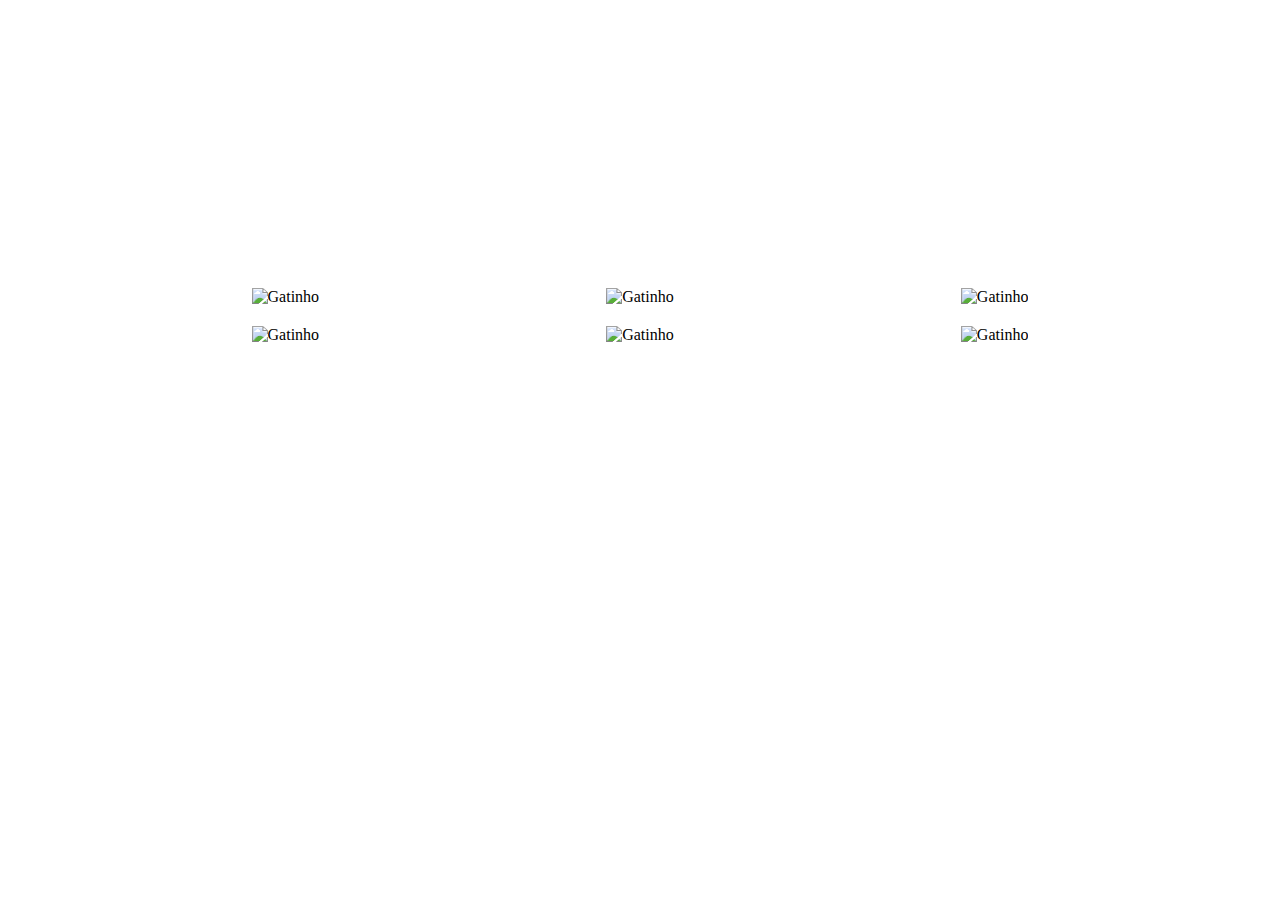
==== aula-1/exercicio-3/index.html @ e55e82ce "atualzacaoquarta" ====
<!DOCTYPE html>
<html lang="en">

<head>
    <meta charset="UTF-8">
    <title>Gatinhos Responsivos</title>
    <link rel="stylesheet" href="css/style.css" />
    <meta name="viewport" content="width=device-width, initial-scale=1">
</head>

<body>
    <header>
        <div>
            <h1>Hello</h1>
            <p>dolor sit amet consectetur adipisicing elit. Qui corrupti, sit iusto molestias hic dolor voluptates</p>       
        </div>
    </header>
    <main>
        <div class="todos">
            <div>
                <img src="img/gato-1.jpeg" alt="Gatinho">
            </div>
            <div>
                <img src="img/gato-2.jpeg" alt="Gatinho">
            </div>
            <div>
                <img src="img/gato-3.jpeg" alt="Gatinho">
            </div>
        </div>
        
        <div class="todos">
            <div>
                <img src="img/gato-4.jpeg" alt="Gatinho">
            </div>
            <div>
                <img src="img/gato-5.jpeg" alt="Gatinho">
            </div>
            <div>
                <img src="img/gato-6.jpeg" alt="Gatinho">
            </div>
        </div>
        </div>
        </mainr>

</body>

</html>
---- aula-1/exercicio-3/css/style.css ----
/* Header */
header {
    margin-top: 0px;
    color: white;
    font-size: 20px;
    font-family: 'Courier New', ourier, monospace;
    background: url(../img/gato-background.jpg);
    background-size: cover;
    background-position: center;
    height: 180px;  
    align-items: center;  
}

header div {
    align-items: center;
    display: flex;
}

.header-caixa{
    align-items: center;
    display: flex;
    flex-direction: column;
}

h1 {
    font-weight: bold;
    text-align: center;
    padding: 20px;
}

/* Main */
main {
    padding: 100px;
}
.todos {
    display: flex;
    justify-content: space-around;
    align-items: center;
    flex-wrap: wrap;
}
.todos div img {
    width: 250px;
    height: 150px;   
}

.todos:last-child {
    margin-top:20px;
}

/* media queries */

@media screen and (max-width: 768px) {
    .header-caixa{
        flex-direction: column;    
    .todos {
        flex-wrap: wrap;
    }
    .todos:last-child{
        margin-top:0;
    }
}
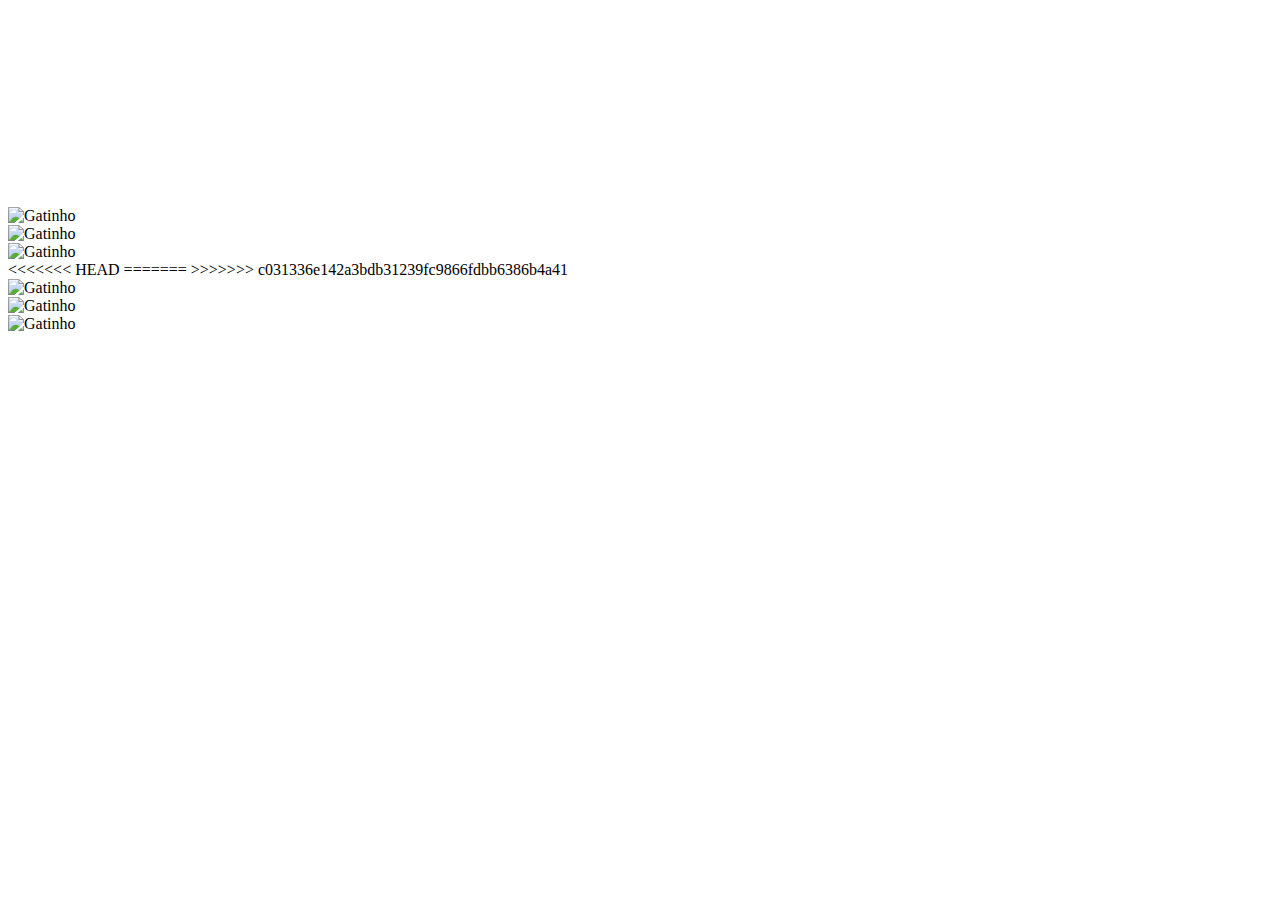
==== commit fd918412: "atualizacaoquarta" ====
--- a/aula-1/exercicio-3/index.html
+++ b/aula-1/exercicio-3/index.html
@@ -10,7 +10,7 @@
 
 <body>
     <header>
-        <div>
+        <div class="header-caixa">
             <h1>Hello</h1>
             <p>dolor sit amet consectetur adipisicing elit. Qui corrupti, sit iusto molestias hic dolor voluptates</p>       
         </div>
@@ -27,7 +27,11 @@
                 <img src="img/gato-3.jpeg" alt="Gatinho">
             </div>
         </div>
+<<<<<<< HEAD
         
+=======
+
+>>>>>>> c031336e142a3bdb31239fc9866fdbb6386b4a41
         <div class="todos">
             <div>
                 <img src="img/gato-4.jpeg" alt="Gatinho">
--- a/aula-1/exercicio-3/css/style.css
+++ b/aula-1/exercicio-3/css/style.css
@@ -7,21 +7,28 @@
     background: url(../img/gato-background.jpg);
     background-size: cover;
     background-position: center;
-    height: 180px;  
+    min-height: 180px;  
     align-items: center;  
 }
+<<<<<<< HEAD
 
 header div {
+=======
+.header-caixa {
+>>>>>>> c031336e142a3bdb31239fc9866fdbb6386b4a41
     align-items: center;
     display: flex;
 }
 
+<<<<<<< HEAD
 .header-caixa{
     align-items: center;
     display: flex;
     flex-direction: column;
 }
 
+=======
+>>>>>>> c031336e142a3bdb31239fc9866fdbb6386b4a41
 h1 {
     font-weight: bold;
     text-align: center;
@@ -44,6 +51,7 @@
 }
 
 .todos:last-child {
+<<<<<<< HEAD
     margin-top:20px;
 }
 
@@ -57,5 +65,22 @@
     }
     .todos:last-child{
         margin-top:0;
+=======
+    margin-top: 20px;
+}
+
+/* Media Queries */
+@media screen and (max-width: 768px) {
+    .header-caixa {
+        flex-direction: column;
+    }
+
+    .todos {
+        flex-wrap: wrap;
+    }
+
+    .todos:last-child {
+        margin-top: 0;
+>>>>>>> c031336e142a3bdb31239fc9866fdbb6386b4a41
     }
 }